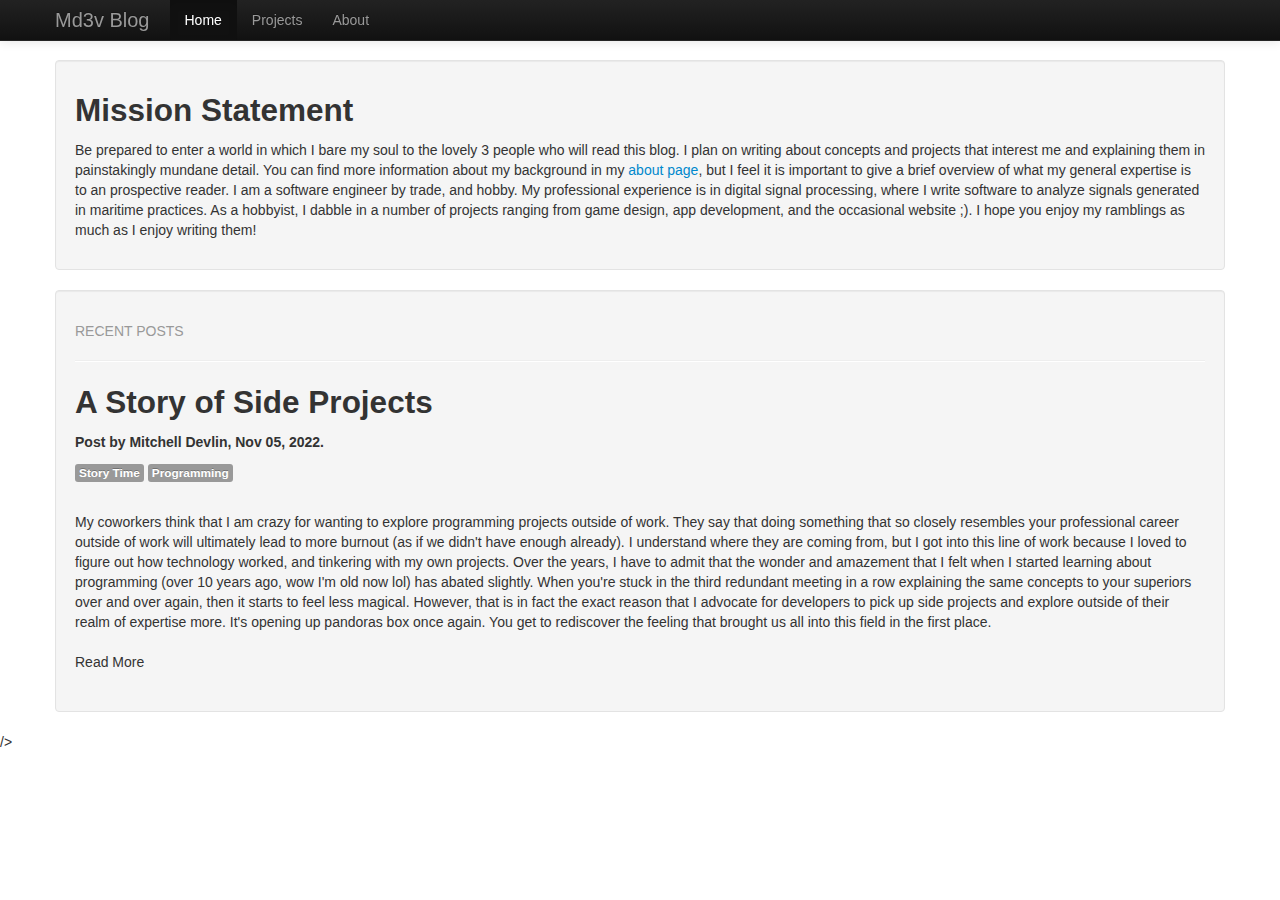
==== index.html @ d82419b3 "Fixing collapsible blog posts via a read more/less button" ====
<!DOCTYPE html>
<html lang="en">
  <head>
    <meta charset="utf-8">
    <title>Md3v Blog</title>
    <meta name="viewport" content="width=device-width, initial-scale=1.0">
    <meta name="description" content="">
    <meta name="author" content="">

    <!-- Le styles -->
    <link href="../css/bootstrap.css" rel="stylesheet">
    <style>
      body {
        padding-top: 60px; /* 60px to make the container go all the way to the bottom of the topbar */
      }
    </style>
    <link href="../css/bootstrap-responsive.css" rel="stylesheet">
  </head>

  <body>

    <div class="navbar navbar-inverse navbar-fixed-top">
      <div class="navbar-inner">
        <div class="container">
          <button type="button" class="btn btn-navbar" data-toggle="collapse" data-target=".nav-collapse">
            <span class="icon-bar"></span>
            <span class="icon-bar"></span>
            <span class="icon-bar"></span>
          </button>
          <a class="brand" href="#">Md3v Blog</a>
          <div class="nav-collapse collapse">
            <ul class="nav">
              <li class="active"><a href="#">Home</a></li>
              <li><a href="#projects">Projects</a></li>
              <li><a href="#about">About</a></li>
            </ul>
          </div><!--/.nav-collapse -->
        </div>
      </div>
    </div>

    <div class="container">
      <div class="well">
        <h2>Mission Statement</h2>
        <p>
        Be prepared to enter a world in which I bare my soul to the lovely 3 people who will read this blog. I plan on writing about concepts and projects that interest me and explaining them in painstakingly mundane detail.
        You can find more information about my background in my <a href="#about">about page</a>, but I feel it is important to give a brief overview of what my general expertise is to an prospective reader. I am a software engineer
        by trade, and hobby. My professional experience is in digital signal processing, where I write software to analyze signals generated in maritime practices. As a hobbyist, I dabble in a number of projects ranging from game
        design, app development, and the occasional website ;). I hope you enjoy my ramblings as much as I enjoy writing them!
        </p>
      </div>
      <div class="well col-sm-9">
        <h4><small>RECENT POSTS</small></h4>
        <hr>
        <h2>A Story of Side Projects</h2>
        <h5><span class="glyphicon glyphicon-time"></span> Post by Mitchell Devlin, Nov 05, 2022.</h5>
        <h5><span class="label label-danger">Story Time</span> <span class="label label-primary">Programming</span></h5><br>
        <p>
          My coworkers think that I am crazy for wanting to explore programming projects outside of work. They say that doing something that so closely resembles your professional career outside of work will ultimately lead to more
          burnout (as if we didn't have enough already). I understand where they are coming from, but I got into this line of work because I loved to figure out how technology worked, and tinkering with my own projects. Over
          the years, I have to admit that the wonder and amazement that I felt when I started learning about programming (over 10 years ago, wow I'm old now lol) has abated slightly. When you're stuck in the third redundant meeting in a row
          explaining the same concepts to your superiors over and over again, then it starts to feel less magical. However, that is in fact the exact reason that I advocate for developers to pick up side projects and explore outside of
          their realm of expertise more. It's opening up pandoras box once again. You get to rediscover the feeling that brought us all into this field in the first place.<br><br>
          <button type="button" class="btn" style="all: unset">Read More</button>
          <div class="collapse">
          Recently, I picked up a long forgotten and in dire need of attention project. When I was a wee developer, I loved writing little tools and games in Python. It was a fantastic language for a relatively inexperienced developer to pick
          up and run with. There is plenty of great documentation and the syntax is forgiving enough and intuitive for a newbie developer to create some cool software. I started to implement the classic arcade game Snake in pygame. For the
          uninitiated, <a href="https://www.pygame.org/">pygame</a> is a set of python modules for writing games in, and adds functionality to SDL (a popular graphics library). To my credit, the rendition of Snake that I created did work, and 
          looked relatively polished for someone who didn't really know what they were doing. Under the hood was a different story. I have learned a lot about maintainability and function decomposition since I created this game. It was a complete
          mess down there.<br>
          <img src="https://media2.giphy.com/media/QMHoU66sBXqqLqYvGO/giphy.gif"><br>
          I had my work cut out for me. Everything was in one giant main function. The entire event based system in one unorganized mess of a function. The variable names didn't make sense. There were magic numbers everywhere. The screen resolution
          was locked to 800x600 and I did some unintelligible math to determine if the user had won the game and filled up the hardcoded size space with their snake. I wanted to trash the damn thing and start over. Eventually I managed to scrounge up 
          enough motivation to untangle the spaghetti and make it programmer friendly. Now, was this all worth it? Probably not, I don't really care about some stupid project that I hobbled together a decade ago. The real reason I took up the endeavour 
          was because it was on my public github page which was linked on my resume. Somehow my current employer saw this and decided there was some method to the madness, or more probable just didn't bother to look.... Now that the project is in a better
          state, I'm thinking of expanding it and developing some AI that can win the game in the most efficient way possible. It could take advantage of some fancy path finding algorithms and be a cool addition to an otherwise blah project.
          <br>  
          <button type="button" class="btn-less" style="all: unset;">Read Less</button>
          </div>
        </p>
      </div> 
    </div> <!-- /container -->


    <script src="https://ajax.googleapis.com/ajax/libs/jquery/3.6.0/jquery.min.js"></script>
    <script src="../js/bootstrap.js"></script>/>
    <script type="text/javascript">
      $(".btn").click(function(){
          $(".collapse").collapse("show");
          $(".btn").hide()
      });
      $(".btn-less").click(function(){
          $(".collapse").collapse("hide");
          $(".btn").show();
      });
      
    </script>

  </body>
</html>
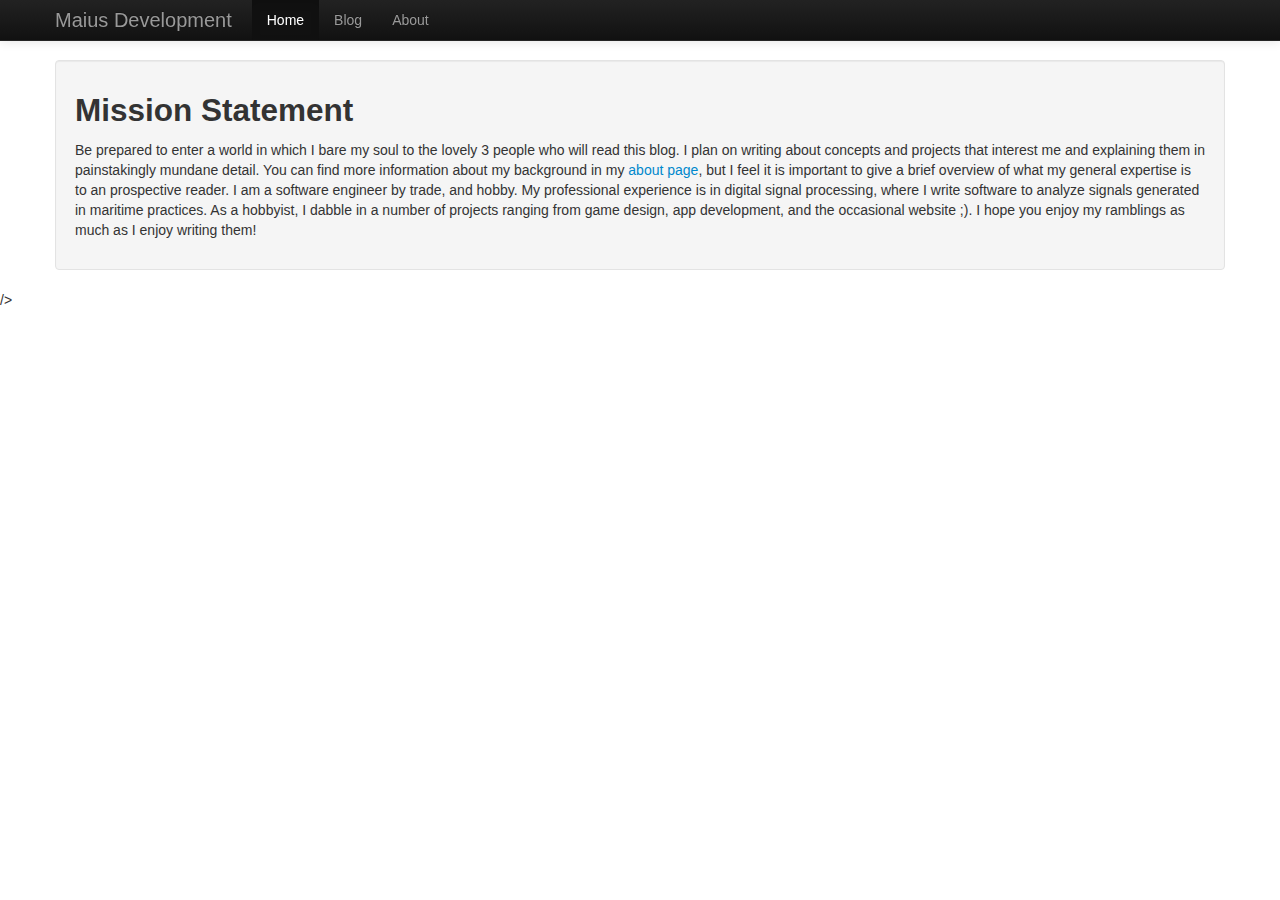
==== commit aeae230c: "Separating blog page from main/landing website page" ====
--- a/index.html
+++ b/index.html
@@ -3,19 +3,19 @@
 <html lang="en">
   <head>
     <meta charset="utf-8">
-    <title>Md3v Blog</title>
+    <title>Maius Development</title>
     <meta name="viewport" content="width=device-width, initial-scale=1.0">
     <meta name="description" content="">
     <meta name="author" content="">
 
     <!-- Le styles -->
-    <link href="../css/bootstrap.css" rel="stylesheet">
+    <link href="css/bootstrap.css" rel="stylesheet">
     <style>
       body {
         padding-top: 60px; /* 60px to make the container go all the way to the bottom of the topbar */
       }
     </style>
-    <link href="../css/bootstrap-responsive.css" rel="stylesheet">
+    <link href="css/bootstrap-responsive.css" rel="stylesheet">
   </head>
 
   <body>
@@ -28,11 +28,11 @@
             <span class="icon-bar"></span>
             <span class="icon-bar"></span>
           </button>
-          <a class="brand" href="#">Md3v Blog</a>
+          <a class="brand" href="#">Maius Development</a>
           <div class="nav-collapse collapse">
             <ul class="nav">
-              <li class="active"><a href="#">Home</a></li>
-              <li><a href="#projects">Projects</a></li>
+              <li class="active"><a href="index.html">Home</a></li>
+              <li><a href="blog.html">Blog</a></li>
               <li><a href="#about">About</a></li>
             </ul>
           </div><!--/.nav-collapse -->
@@ -50,52 +50,11 @@
         design, app development, and the occasional website ;). I hope you enjoy my ramblings as much as I enjoy writing them!
         </p>
       </div>
-      <div class="well col-sm-9">
-        <h4><small>RECENT POSTS</small></h4>
-        <hr>
-        <h2>A Story of Side Projects</h2>
-        <h5><span class="glyphicon glyphicon-time"></span> Post by Mitchell Devlin, Nov 05, 2022.</h5>
-        <h5><span class="label label-danger">Story Time</span> <span class="label label-primary">Programming</span></h5><br>
-        <p>
-          My coworkers think that I am crazy for wanting to explore programming projects outside of work. They say that doing something that so closely resembles your professional career outside of work will ultimately lead to more
-          burnout (as if we didn't have enough already). I understand where they are coming from, but I got into this line of work because I loved to figure out how technology worked, and tinkering with my own projects. Over
-          the years, I have to admit that the wonder and amazement that I felt when I started learning about programming (over 10 years ago, wow I'm old now lol) has abated slightly. When you're stuck in the third redundant meeting in a row
-          explaining the same concepts to your superiors over and over again, then it starts to feel less magical. However, that is in fact the exact reason that I advocate for developers to pick up side projects and explore outside of
-          their realm of expertise more. It's opening up pandoras box once again. You get to rediscover the feeling that brought us all into this field in the first place.<br><br>
-          <button type="button" class="btn" style="all: unset">Read More</button>
-          <div class="collapse">
-          Recently, I picked up a long forgotten and in dire need of attention project. When I was a wee developer, I loved writing little tools and games in Python. It was a fantastic language for a relatively inexperienced developer to pick
-          up and run with. There is plenty of great documentation and the syntax is forgiving enough and intuitive for a newbie developer to create some cool software. I started to implement the classic arcade game Snake in pygame. For the
-          uninitiated, <a href="https://www.pygame.org/">pygame</a> is a set of python modules for writing games in, and adds functionality to SDL (a popular graphics library). To my credit, the rendition of Snake that I created did work, and 
-          looked relatively polished for someone who didn't really know what they were doing. Under the hood was a different story. I have learned a lot about maintainability and function decomposition since I created this game. It was a complete
-          mess down there.<br>
-          <img src="https://media2.giphy.com/media/QMHoU66sBXqqLqYvGO/giphy.gif"><br>
-          I had my work cut out for me. Everything was in one giant main function. The entire event based system in one unorganized mess of a function. The variable names didn't make sense. There were magic numbers everywhere. The screen resolution
-          was locked to 800x600 and I did some unintelligible math to determine if the user had won the game and filled up the hardcoded size space with their snake. I wanted to trash the damn thing and start over. Eventually I managed to scrounge up 
-          enough motivation to untangle the spaghetti and make it programmer friendly. Now, was this all worth it? Probably not, I don't really care about some stupid project that I hobbled together a decade ago. The real reason I took up the endeavour 
-          was because it was on my public github page which was linked on my resume. Somehow my current employer saw this and decided there was some method to the madness, or more probable just didn't bother to look.... Now that the project is in a better
-          state, I'm thinking of expanding it and developing some AI that can win the game in the most efficient way possible. It could take advantage of some fancy path finding algorithms and be a cool addition to an otherwise blah project.
-          <br>  
-          <button type="button" class="btn-less" style="all: unset;">Read Less</button>
-          </div>
-        </p>
-      </div> 
     </div> <!-- /container -->
 
 
     <script src="https://ajax.googleapis.com/ajax/libs/jquery/3.6.0/jquery.min.js"></script>
-    <script src="../js/bootstrap.js"></script>/>
-    <script type="text/javascript">
-      $(".btn").click(function(){
-          $(".collapse").collapse("show");
-          $(".btn").hide()
-      });
-      $(".btn-less").click(function(){
-          $(".collapse").collapse("hide");
-          $(".btn").show();
-      });
-      
-    </script>
+    <script src="js/bootstrap.js"></script>/>
 
   </body>
 </html>
